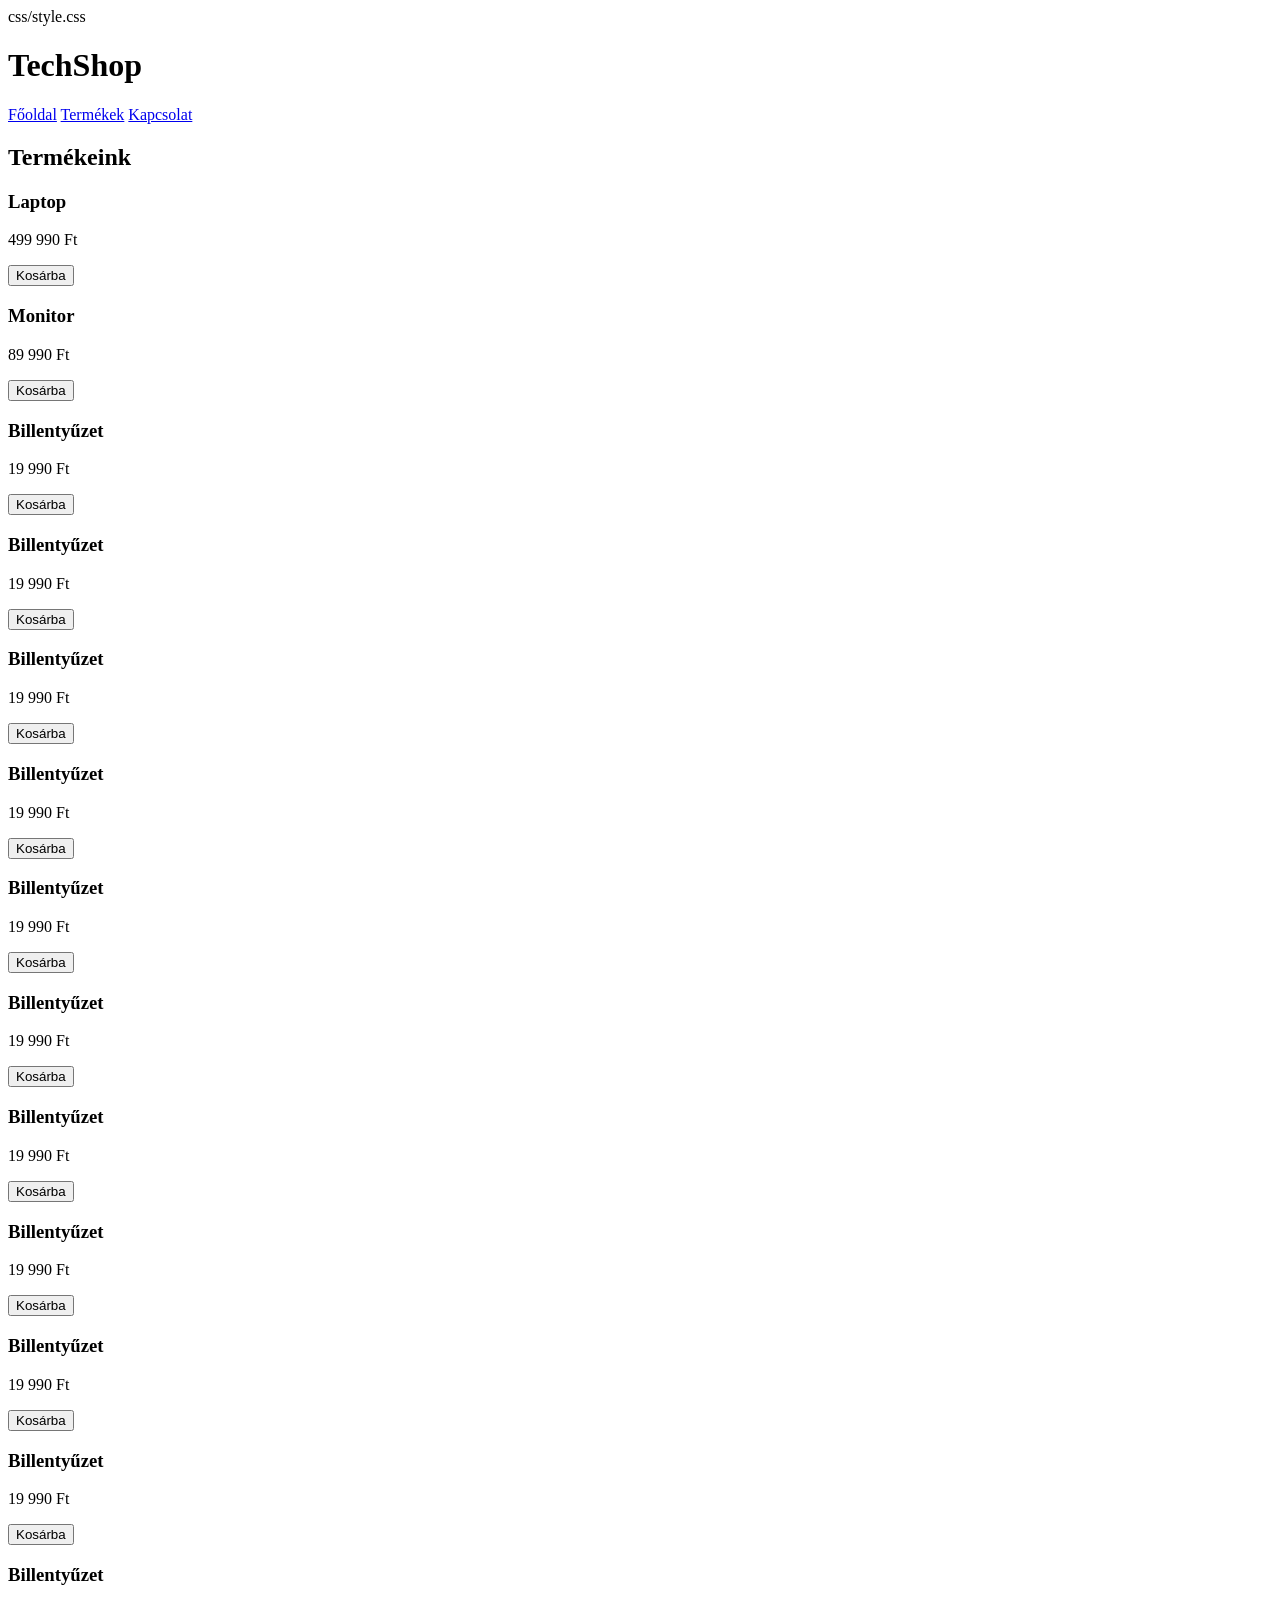
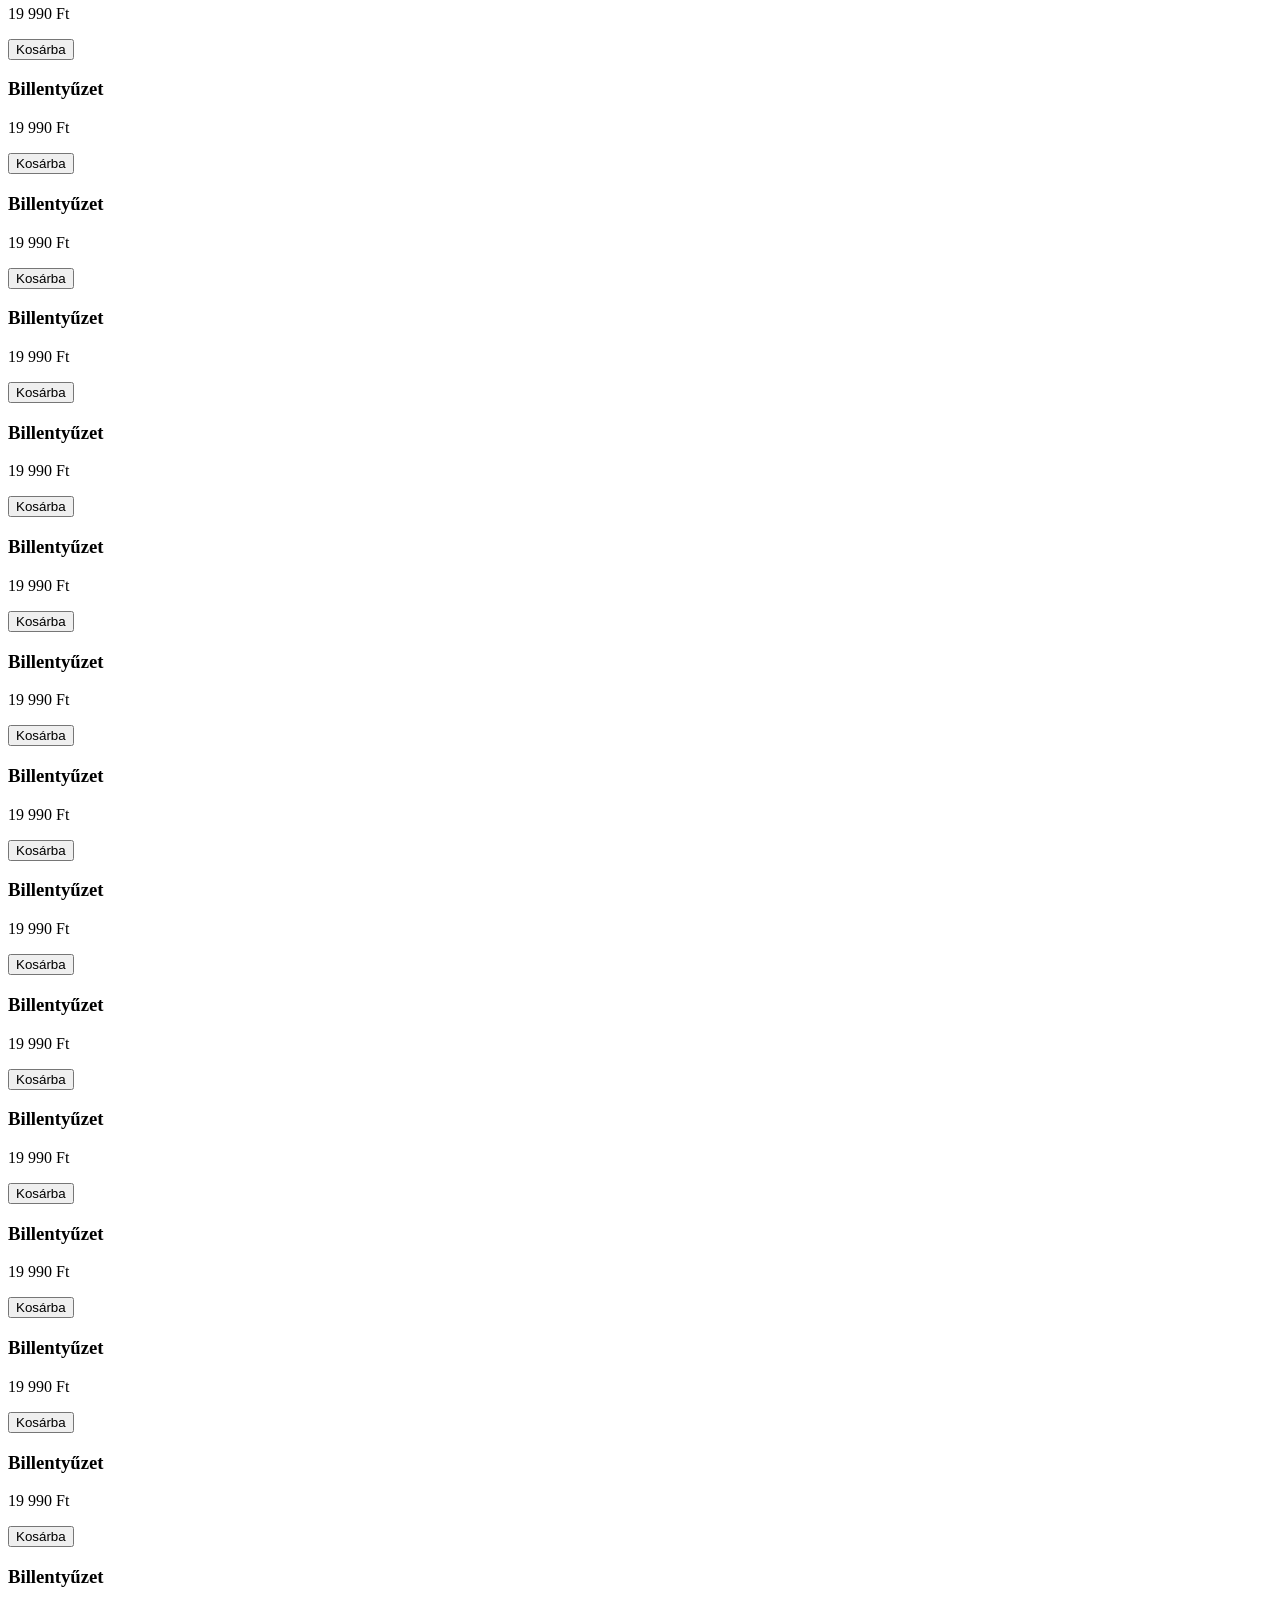
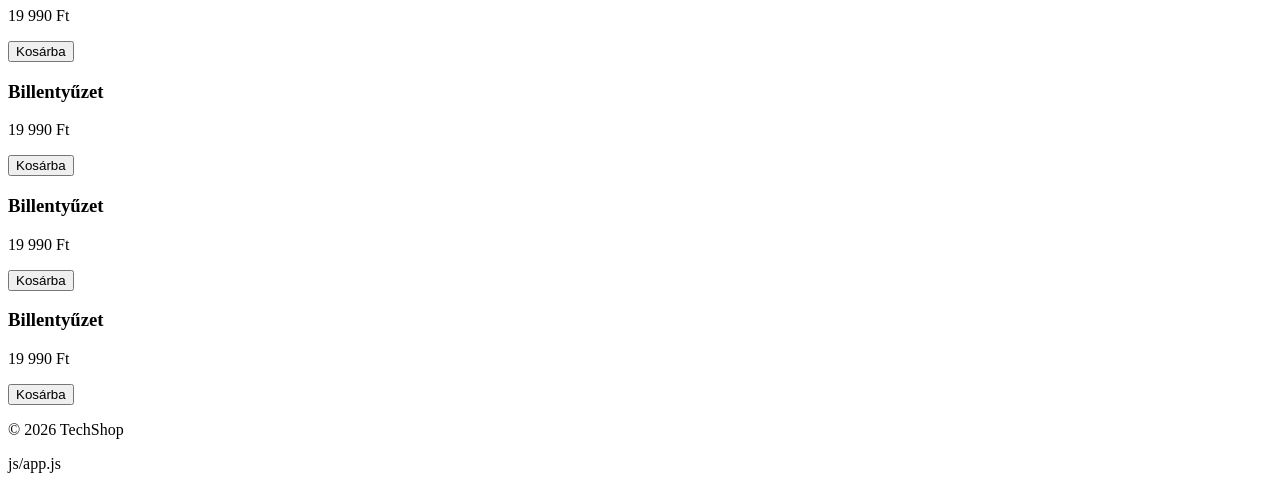
==== techshop/products.html @ 4841f109 "bruh" ====
<!DOCTYPE html>
<html lang="hu">
<head>
    <meta charset="UTF-8">
    <meta name="viewport" content="width=device-width, initial-scale=1.0">
    <title>Termékek - TechShop</title>
    css/style.css
</head>
<body>

    <header>
        <h1>TechShop</h1>

        <nav>
            <a href="index.html">Főoldal</a>
            <a href="products.html">Termékek</a>
            <a href="contact.html">Kapcsolat</a>
        </nav>
    </header>

    <main>

        <h2>Termékeink</h2>

        <div class="products">

            <div class="card">
                <h3>Laptop</h3>
                <p>499 990 Ft</p>
                <button>Kosárba</button>
            </div>

            <div class="card">
                <h3>Monitor</h3>
                <p>89 990 Ft</p>
                <button>Kosárba</button>
            </div>

            <div class="card">
                <h3>Billentyűzet</h3>
                <p>19 990 Ft</p>
                <button>Kosárba</button>
            </div>
            <div class="card">
                <h3>Billentyűzet</h3>
                <p>19 990 Ft</p>
                <button>Kosárba</button>
            </div>
            <div class="card">
                <h3>Billentyűzet</h3>
                <p>19 990 Ft</p>
                <button>Kosárba</button>
            </div>
            <div class="card">
                <h3>Billentyűzet</h3>
                <p>19 990 Ft</p>
                <button>Kosárba</button>
            </div>
            <div class="card">
                <h3>Billentyűzet</h3>
                <p>19 990 Ft</p>
                <button>Kosárba</button>
            </div>
            <div class="card">
                <h3>Billentyűzet</h3>
                <p>19 990 Ft</p>
                <button>Kosárba</button>
            </div>
            <div class="card">
                <h3>Billentyűzet</h3>
                <p>19 990 Ft</p>
                <button>Kosárba</button>
            </div>
            <div class="card">
                <h3>Billentyűzet</h3>
                <p>19 990 Ft</p>
                <button>Kosárba</button>
            </div>
            <div class="card">
                <h3>Billentyűzet</h3>
                <p>19 990 Ft</p>
                <button>Kosárba</button>
            </div>
            <div class="card">
                <h3>Billentyűzet</h3>
                <p>19 990 Ft</p>
                <button>Kosárba</button>
            </div>
            <div class="card">
                <h3>Billentyűzet</h3>
                <p>19 990 Ft</p>
                <button>Kosárba</button>
            </div>
            <div class="card">
                <h3>Billentyűzet</h3>
                <p>19 990 Ft</p>
                <button>Kosárba</button>
            </div>
            <div class="card">
                <h3>Billentyűzet</h3>
                <p>19 990 Ft</p>
                <button>Kosárba</button>
            </div>
            <div class="card">
                <h3>Billentyűzet</h3>
                <p>19 990 Ft</p>
                <button>Kosárba</button>
            </div>
            <div class="card">
                <h3>Billentyűzet</h3>
                <p>19 990 Ft</p>
                <button>Kosárba</button>
            </div>
            <div class="card">
                <h3>Billentyűzet</h3>
                <p>19 990 Ft</p>
                <button>Kosárba</button>
            </div>
            <div class="card">
                <h3>Billentyűzet</h3>
                <p>19 990 Ft</p>
                <button>Kosárba</button>
            </div>
            <div class="card">
                <h3>Billentyűzet</h3>
                <p>19 990 Ft</p>
                <button>Kosárba</button>
            </div>
            <div class="card">
                <h3>Billentyűzet</h3>
                <p>19 990 Ft</p>
                <button>Kosárba</button>
            </div>
            <div class="card">
                <h3>Billentyűzet</h3>
                <p>19 990 Ft</p>
                <button>Kosárba</button>
            </div>
            <div class="card">
                <h3>Billentyűzet</h3>
                <p>19 990 Ft</p>
                <button>Kosárba</button>
            </div>
            <div class="card">
                <h3>Billentyűzet</h3>
                <p>19 990 Ft</p>
                <button>Kosárba</button>
            </div>
            <div class="card">
                <h3>Billentyűzet</h3>
                <p>19 990 Ft</p>
                <button>Kosárba</button>
            </div>
            <div class="card">
                <h3>Billentyűzet</h3>
                <p>19 990 Ft</p>
                <button>Kosárba</button>
            </div>
            <div class="card">
                <h3>Billentyűzet</h3>
                <p>19 990 Ft</p>
                <button>Kosárba</button>
            </div>
            <div class="card">
                <h3>Billentyűzet</h3>
                <p>19 990 Ft</p>
                <button>Kosárba</button>
            </div>
            <div class="card">
                <h3>Billentyűzet</h3>
                <p>19 990 Ft</p>
                <button>Kosárba</button>
            </div>
            <div class="card">
                <h3>Billentyűzet</h3>
                <p>19 990 Ft</p>
                <button>Kosárba</button>
            </div>
        </div>

    </main>

    <footer>
        <p>&copy; 2026 TechShop</p>
    </footer>

    js/app.js

</body>
</html>
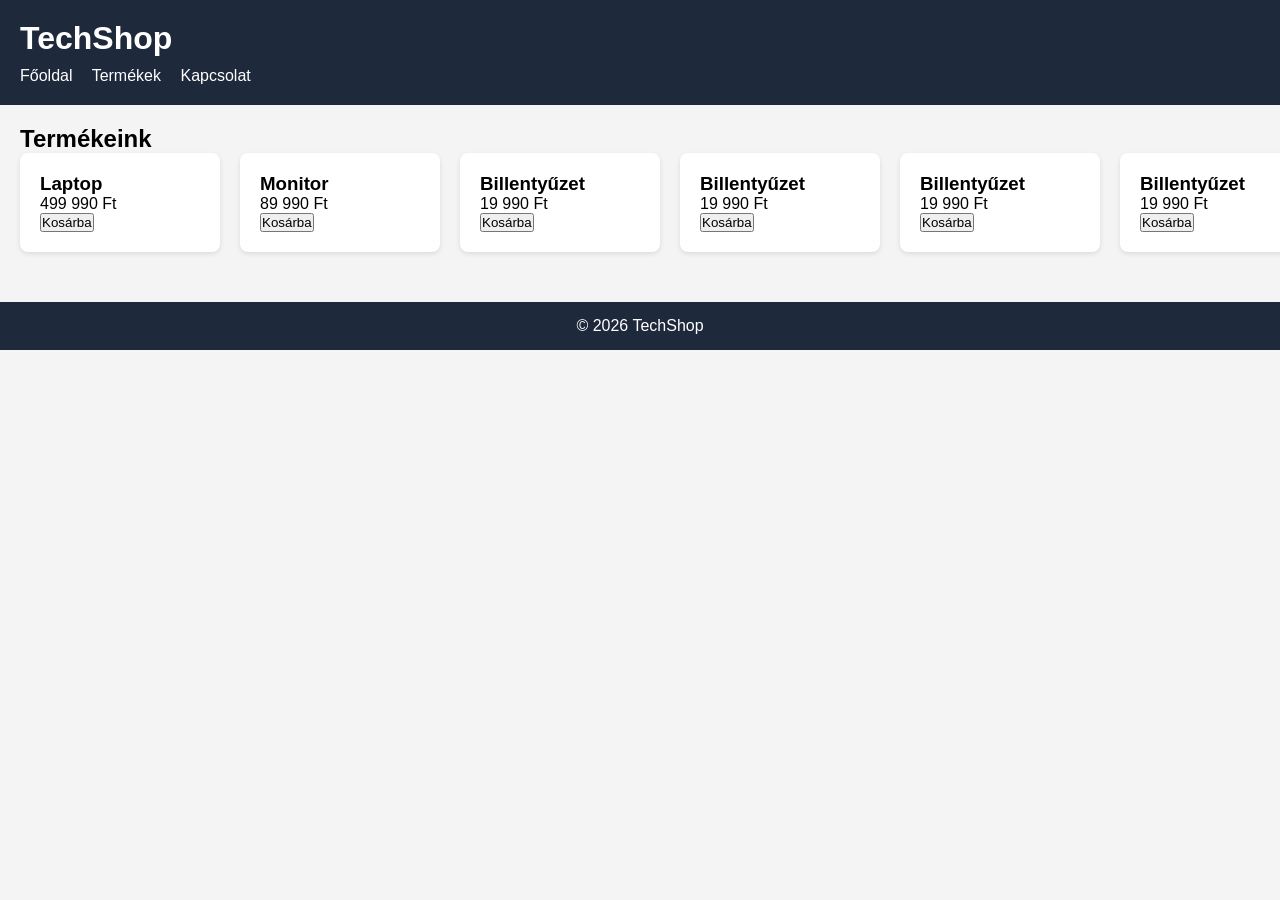
==== commit fd15203f: "I hate my self" ====
--- a/techshop/products.html
+++ b/techshop/products.html
@@ -4,7 +4,7 @@
     <meta charset="UTF-8">
     <meta name="viewport" content="width=device-width, initial-scale=1.0">
     <title>Termékek - TechShop</title>
-    css/style.css
+    <link rel="stylesheet" href="css/style.css">
 </head>
 <body>
 
@@ -184,7 +184,7 @@
         <p>&copy; 2026 TechShop</p>
     </footer>
 
-    js/app.js
+    <script src="js/app.js"></script>
 
 </body>
 </html>
--- a/techshop/css/style.css
+++ b/techshop/css/style.css
@@ -0,0 +1,55 @@
+*{
+    margin:0;
+    padding:0;
+    box-sizing:border-box;
+}
+
+body{
+    font-family:Arial,sans-serif;
+    background:#f4f4f4;
+}
+
+header{
+    background:#1e293b;
+    color:white;
+    padding:20px;
+}
+
+nav{
+    margin-top:10px;
+}
+
+nav a{
+    color:white;
+    text-decoration:none;
+    margin-right:15px;
+}
+
+main{
+    padding:20px;
+}
+
+.products{
+    display:flex;
+    gap:20px;
+}
+
+.card{
+    background:white;
+    padding:20px;
+    border-radius:8px;
+    min-width:200px;
+    box-shadow:0 2px 5px rgba(0,0,0,0.1);
+}
+
+.card:hover{
+    box-shadow:0 4px 10px rgba(0,0,0,0.2);
+}
+
+footer{
+    margin-top:30px;
+    padding:15px;
+    text-align:center;
+    background:#1e293b;
+    color:white;
+}
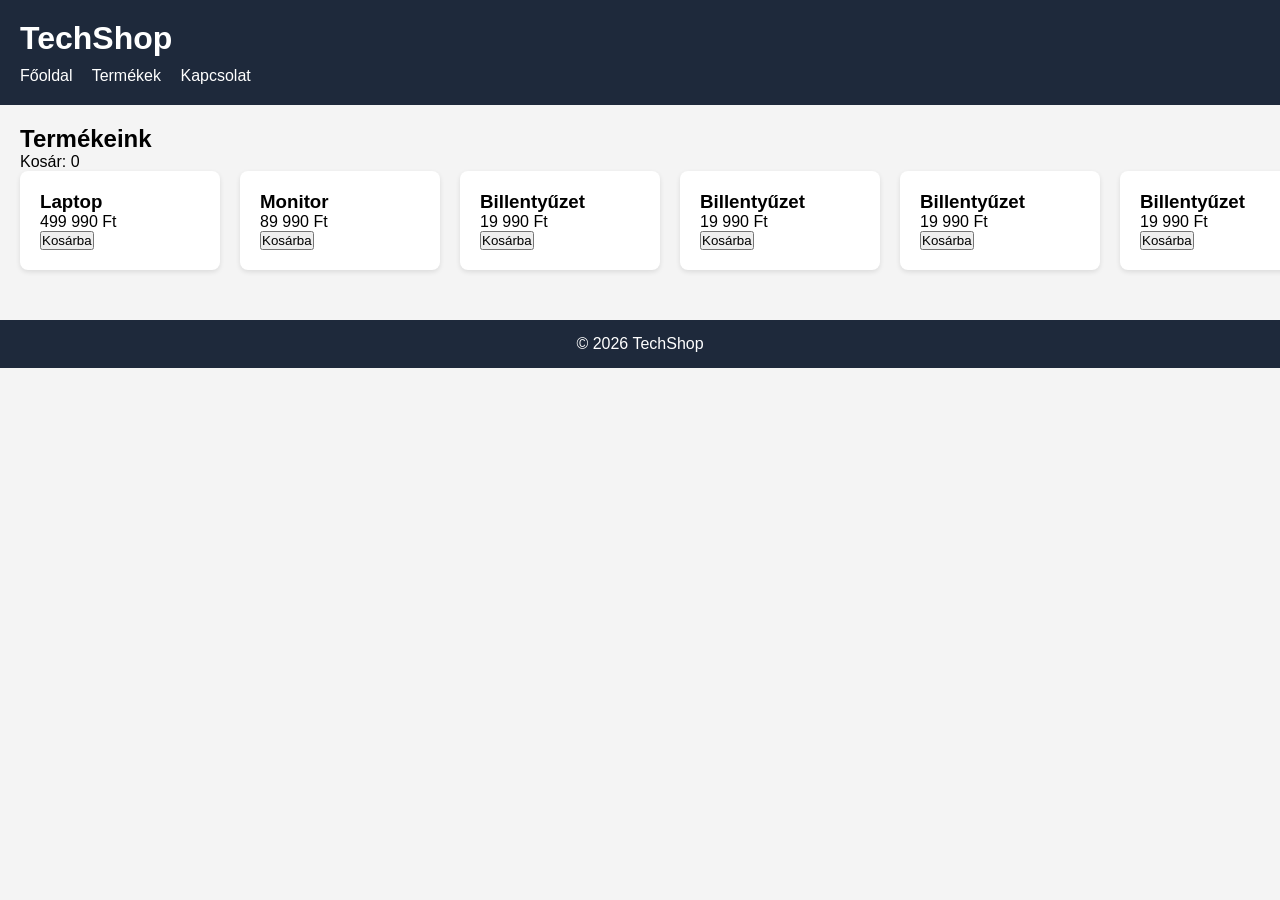
==== commit c779d752: "NBA" ====
--- a/techshop/products.html
+++ b/techshop/products.html
@@ -21,7 +21,7 @@
     <main>
 
         <h2>Termékeink</h2>
-
+        <p>Kosár: <span id="kosar-tartalma">0</span></p>
         <div class="products">
 
             <div class="card">
@@ -184,7 +184,7 @@
         <p>&copy; 2026 TechShop</p>
     </footer>
 
-    <script src="js/app.js"></script>
+    <script src="app.js"></script>
 
 </body>
 </html>
